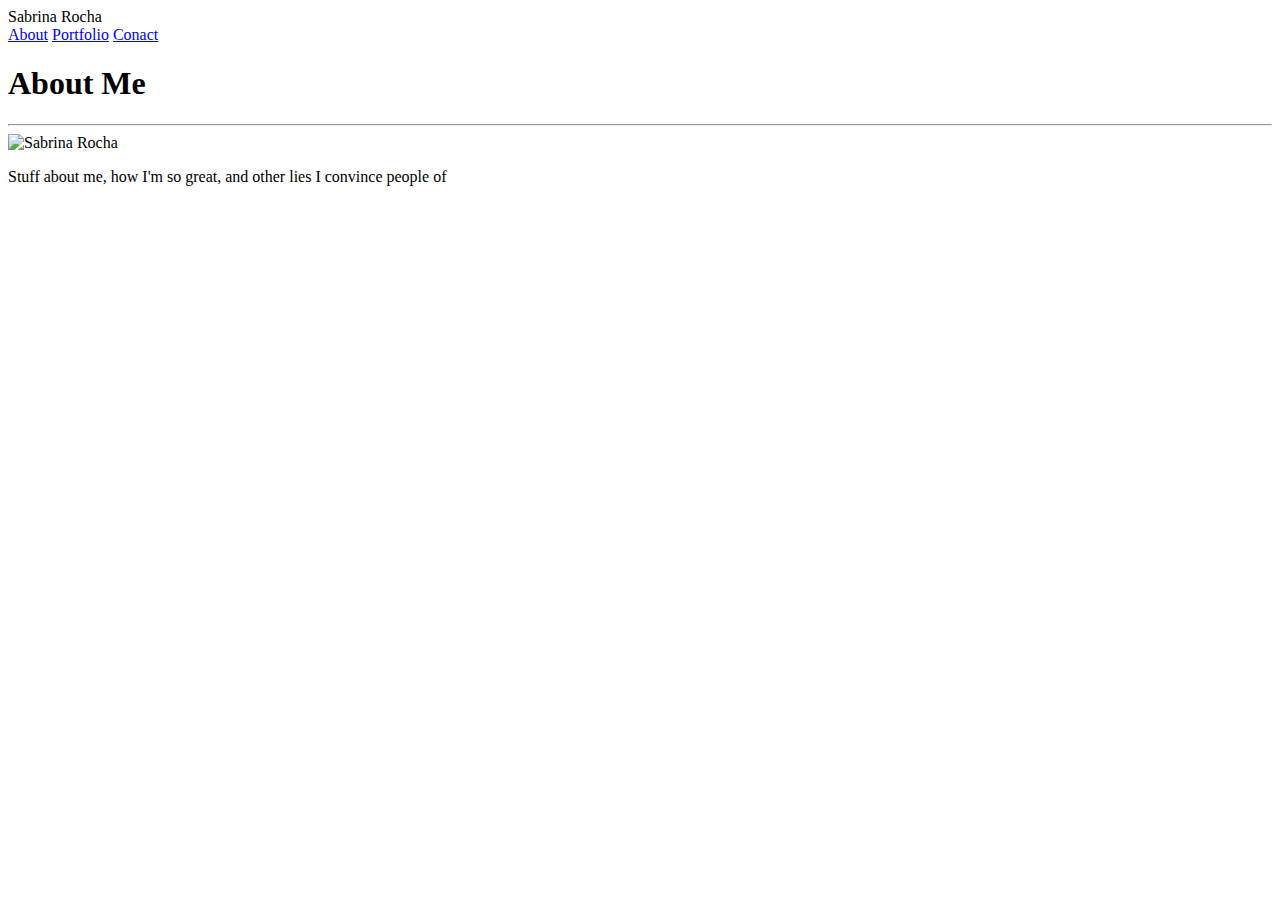
==== index.html @ 71b5ca75 "created html for conact, about me, portfolio page" ====
<!DOCTYPE html>
<html lang="en">
<head>
  <meta charset="UTF-8">
  <meta name="viewport" content="width=device-width, initial-scale=1.0">
  <meta http-equiv="X-UA-Compatible" content="ie=edge">
  <title>About Me</title>
</head>
<body>
  <div class="navBar">
    <div id="myName">
      <header>Sabrina Rocha</header>
    </div>
    <nav>
      <a href="#">About</a>
      <a href="#">Portfolio</a>
      <a href="#">Conact</a>
    </nav>
  </div>

  <h1>About Me</h1>

<hr>

<img src ="" alt="Sabrina Rocha">
<p>Stuff about me, how I'm so great, and other lies I convince people of</p>


</body>
</html>
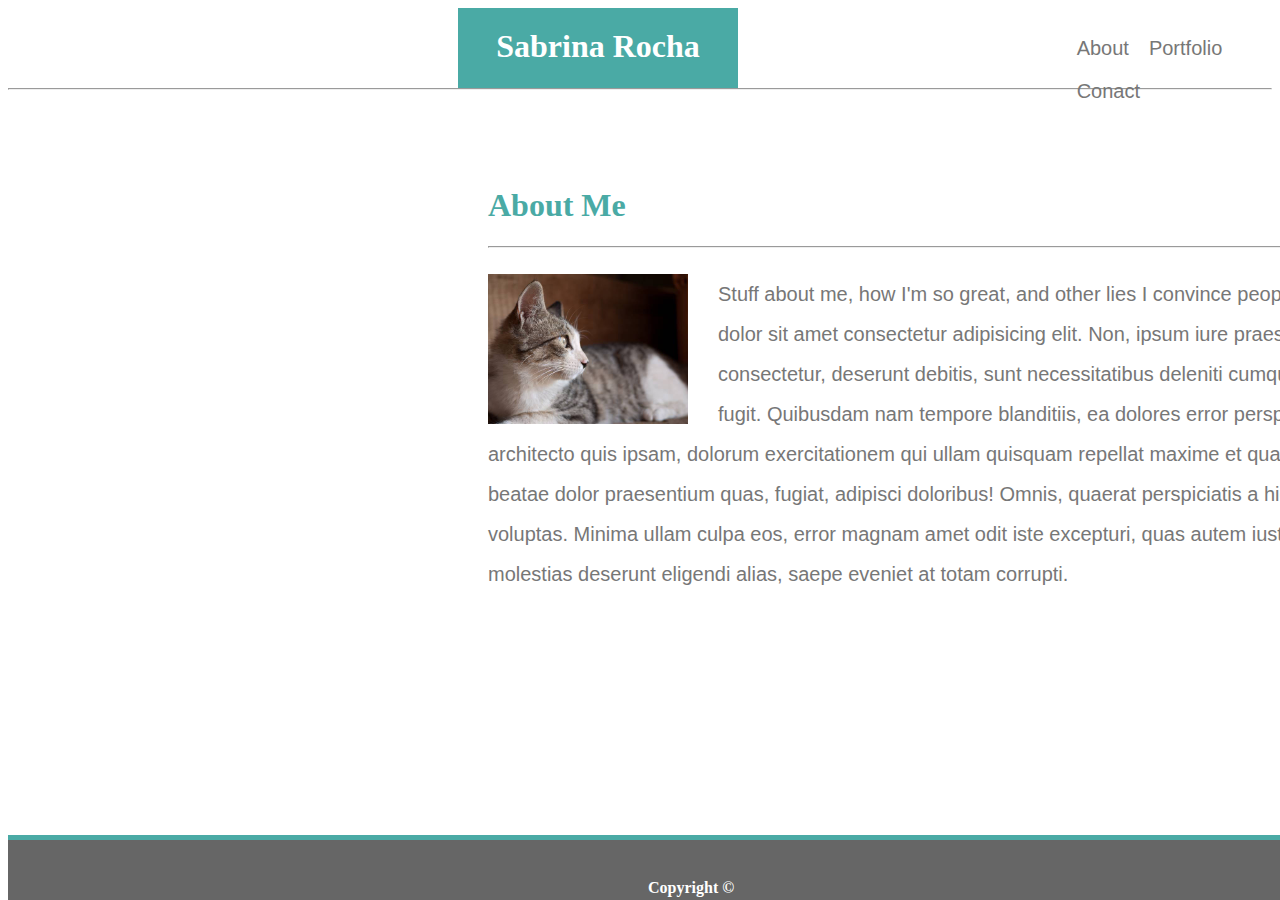
==== commit 6fcd3736: "navbar, footer, bodyimg" ====
--- a/index.html
+++ b/index.html
@@ -1,30 +1,53 @@
 <!DOCTYPE html>
 <html lang="en">
+
 <head>
   <meta charset="UTF-8">
   <meta name="viewport" content="width=device-width, initial-scale=1.0">
   <meta http-equiv="X-UA-Compatible" content="ie=edge">
   <title>About Me</title>
+  <link rel="stylesheet" href="assets/css/style.css">
 </head>
+
 <body>
-  <div class="navBar">
-    <div id="myName">
-      <header>Sabrina Rocha</header>
+
+  <header>
+    <div class="myName">
+      <h1 class="name">Sabrina Rocha</h1>
     </div>
+
     <nav>
-      <a href="#">About</a>
-      <a href="#">Portfolio</a>
-      <a href="#">Conact</a>
+      <ul>
+        <li> <a href="#">About</a></li>
+        <li> <a href="#">Portfolio</a></li>
+        <li><a href="#">Conact</a></li>
+      </ul>
     </nav>
+
+  </header>
+  <hr class="line">
+  <br>
+
+  <div class="aboutMeBox" >
+    <h1>About Me</h1>
+
+    <hr>
+    <br>
+
+      <img src="assets/images/aboutme.jpg" alt="Sabrina Rocha" height="150" width="200">
+      <p>Stuff about me, how I'm so great, and other lies I convince people of Lorem ipsum dolor sit amet consectetur adipisicing elit. Non, ipsum iure praesentium consectetur, deserunt debitis, sunt necessitatibus deleniti cumque obcaecati quasi fugit. Quibusdam nam tempore blanditiis, ea dolores error perspiciatis!
+      Fuga architecto quis ipsam, dolorum exercitationem qui ullam quisquam repellat maxime et quaerat odit inventore beatae dolor praesentium quas, fugiat, adipisci doloribus! Omnis, quaerat perspiciatis a hic qui laudantium voluptas.
+      Minima ullam culpa eos, error magnam amet odit iste excepturi, quas autem iusto pariatur nihil molestias deserunt eligendi alias, saepe eveniet at totam corrupti. 
+</p>
   </div>
 
-  <h1>About Me</h1>
-
-<hr>
-
-<img src ="" alt="Sabrina Rocha">
-<p>Stuff about me, how I'm so great, and other lies I convince people of</p>
-
+<footer>
+  <div class="footLine"></div>
+  <div class="foot">
+<h4 class="copyright">Copyright &#169;</h4>
+</div>
+</footer>
 
 </body>
+
 </html>--- a/assets/css/style.css
+++ b/assets/css/style.css
@@ -0,0 +1,114 @@
+header {
+  background-color: #ffffff;
+  margin:0;
+  width: 100%;
+  height: 80px;
+  display: flex;
+}
+
+body{
+  height: 100%;
+   background: url(https://www.toptal.com/designers/subtlepatterns/patterns/circles-dark.png);
+}
+
+.name {
+  color: #ffffff;
+  text-align: center;
+  background-color: #4aaaa5;
+  height: 60px;
+  width: 220px;
+  padding-top: 20px;
+  padding-left: 30px;
+  padding-right: 30px;
+  margin-top:0;
+}
+
+.aboutMeBox{
+  background-color: #ffffff;
+  height: 500px;
+  width: 960px;
+  padding:30px;
+  margin-top: 20px;
+}
+
+ .myName, .aboutMeBox {
+margin-left: 450px;
+} 
+
+img{
+  float:left;
+  margin-right: 30px;
+}
+
+li{
+  float:left;
+}
+nav{
+  padding-left: 26%;
+  padding-top:19px;
+}
+
+ul{
+padding: 0;
+margin: 0;
+list-style: none;
+
+}
+
+li a{
+  display: block;
+  text-align: right;
+  padding: 10px;
+  text-decoration: none;
+}
+
+h1{
+  color: #4aaaa5;
+}
+ p{
+   margin-top:0;
+  line-height: 2em;
+ }
+
+ p, li a, form {
+   font-family:  'Arial', 'Helvetica Neue', Helvetica, sans-serif;
+   font-size: 20px;
+   color: #777777;
+ }
+ .line{
+   margin-top:0;
+ }
+
+.footLine{
+  height:5px;
+  width:100%;
+background-color: #4aaaa5;
+bottom: 63;
+}
+ footer{
+   position:absolute;
+   bottom:0;
+   width: 100%;
+ }
+ .foot{
+   padding-bottom:0;
+   height: 60px;
+   background-color: #666666;
+   text-align: bottom;
+ }
+.copyright{
+bottom:0;
+margin-left: 50%;
+position:absolute;
+margin-bottom: 3px;
+text-align: center;
+color: white;
+}
+
+button{
+background-color: #4aaaa5;
+color:white;
+padding: 4px;
+width: 90px;
+}
+
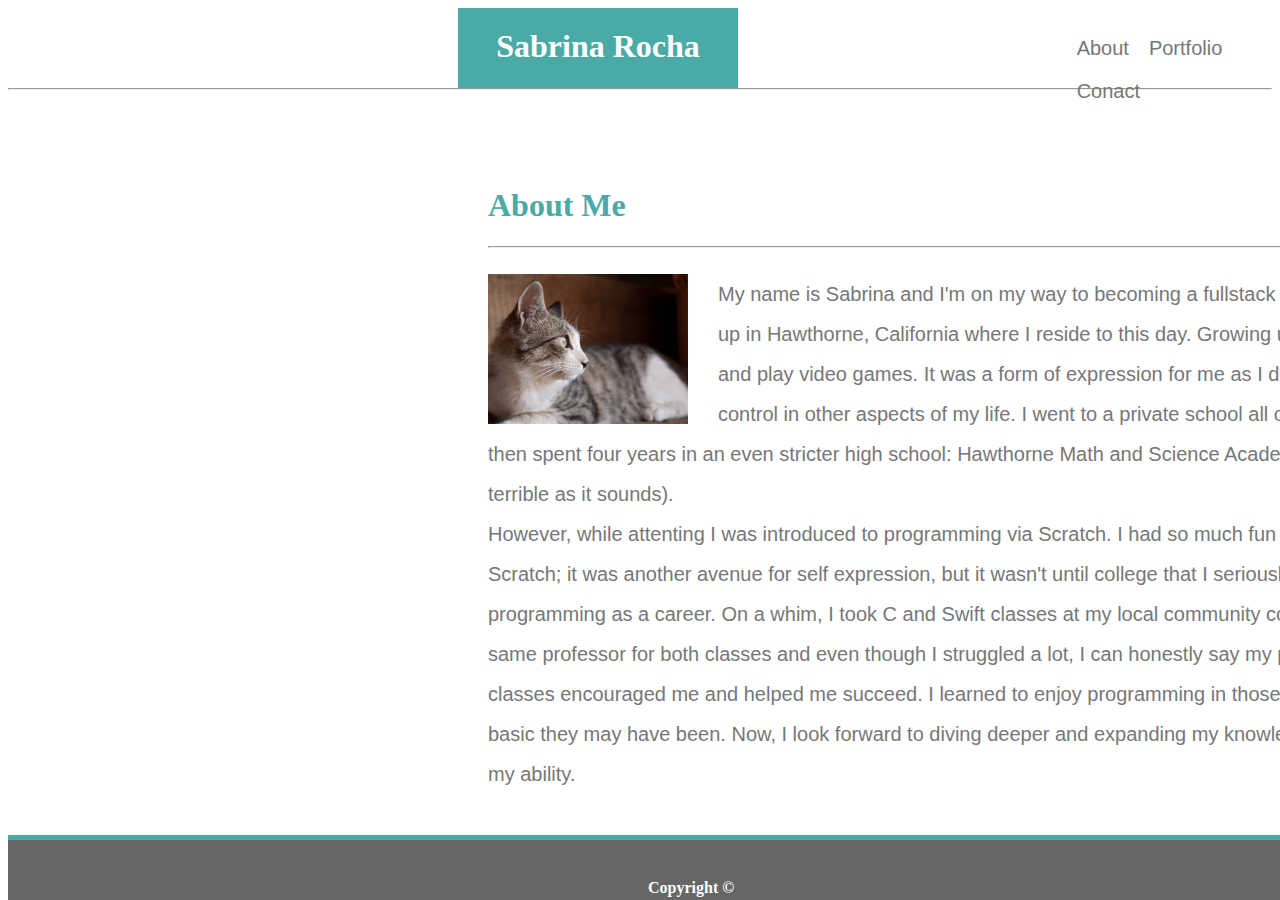
==== commit 56f73bd2: "gallery, footer,link nav" ====
--- a/index.html
+++ b/index.html
@@ -18,9 +18,9 @@
 
     <nav>
       <ul>
-        <li> <a href="#">About</a></li>
-        <li> <a href="#">Portfolio</a></li>
-        <li><a href="#">Conact</a></li>
+        <li> <a href="index.html">About</a></li>
+        <li> <a href="portfolio.html">Portfolio</a></li>
+        <li><a href="contact.html">Conact</a></li>
       </ul>
     </nav>
 
@@ -35,9 +35,20 @@
     <br>
 
       <img src="assets/images/aboutme.jpg" alt="Sabrina Rocha" height="150" width="200">
-      <p>Stuff about me, how I'm so great, and other lies I convince people of Lorem ipsum dolor sit amet consectetur adipisicing elit. Non, ipsum iure praesentium consectetur, deserunt debitis, sunt necessitatibus deleniti cumque obcaecati quasi fugit. Quibusdam nam tempore blanditiis, ea dolores error perspiciatis!
-      Fuga architecto quis ipsam, dolorum exercitationem qui ullam quisquam repellat maxime et quaerat odit inventore beatae dolor praesentium quas, fugiat, adipisci doloribus! Omnis, quaerat perspiciatis a hic qui laudantium voluptas.
-      Minima ullam culpa eos, error magnam amet odit iste excepturi, quas autem iusto pariatur nihil molestias deserunt eligendi alias, saepe eveniet at totam corrupti. 
+      <p>My name is Sabrina and I'm on my way to becoming a fullstack developer! I grew up in Hawthorne, California where I
+      reside to this day. Growing up
+      I loved to draw and play video games. It was a form of expression for me as I didn't have much control in other aspects
+      of my life. I went to a private school
+      all of elementary and then spent four years in an even stricter high school: Hawthorne Math and Science Academy (yes,
+      it's as terrible as it sounds). 
+      <br>
+       However, while attenting I was introduced to programming via Scratch. I had so much fun playing around on Scratch; it was another avenue for self expression, but it wasn't until college that I seriously considered programming as a career. On a whim, I took C and Swift classes at my local
+      community college. I had the same professor for both
+      classes and even though I struggled a lot, I can honestly say my professor for those classes encouraged me and helped me
+      succeed. I learned to enjoy programming in those
+      classes, however basic they may have been. Now, I look forward to diving deeper and expanding my knowledge to the best
+      of my ability.
+
 </p>
   </div>
 
--- a/assets/css/style.css
+++ b/assets/css/style.css
@@ -112,3 +112,47 @@
 width: 90px;
 }
 
+.bottomPic{
+  bottom: 3px;
+  height:40px;
+  width: 180px;
+  background-color: #4aaaa5;
+
+}
+
+.whiteBox{
+   background-color: #ffffff;
+  height: 650px;
+  width: 960px;
+  padding:30px;
+  margin-top: 20px;
+  margin-left:450px;
+}
+
+.gallery {
+  margin-top: 20px;
+  display: flex;
+  flex-wrap: wrap;
+  justify-content: left;
+}
+
+.photo{
+  height: 180px;
+  width: 200px;
+  margin-top: 30px;
+
+}
+.photo h3{
+width:170px;
+ background-color: #4aaaa5;
+ position:relative;
+ bottom:0;
+}
+.photo a{
+  color: #ffffff;
+  display: block;
+  text-align: center;
+  padding: 10px;
+  text-decoration: none;
+}
+
